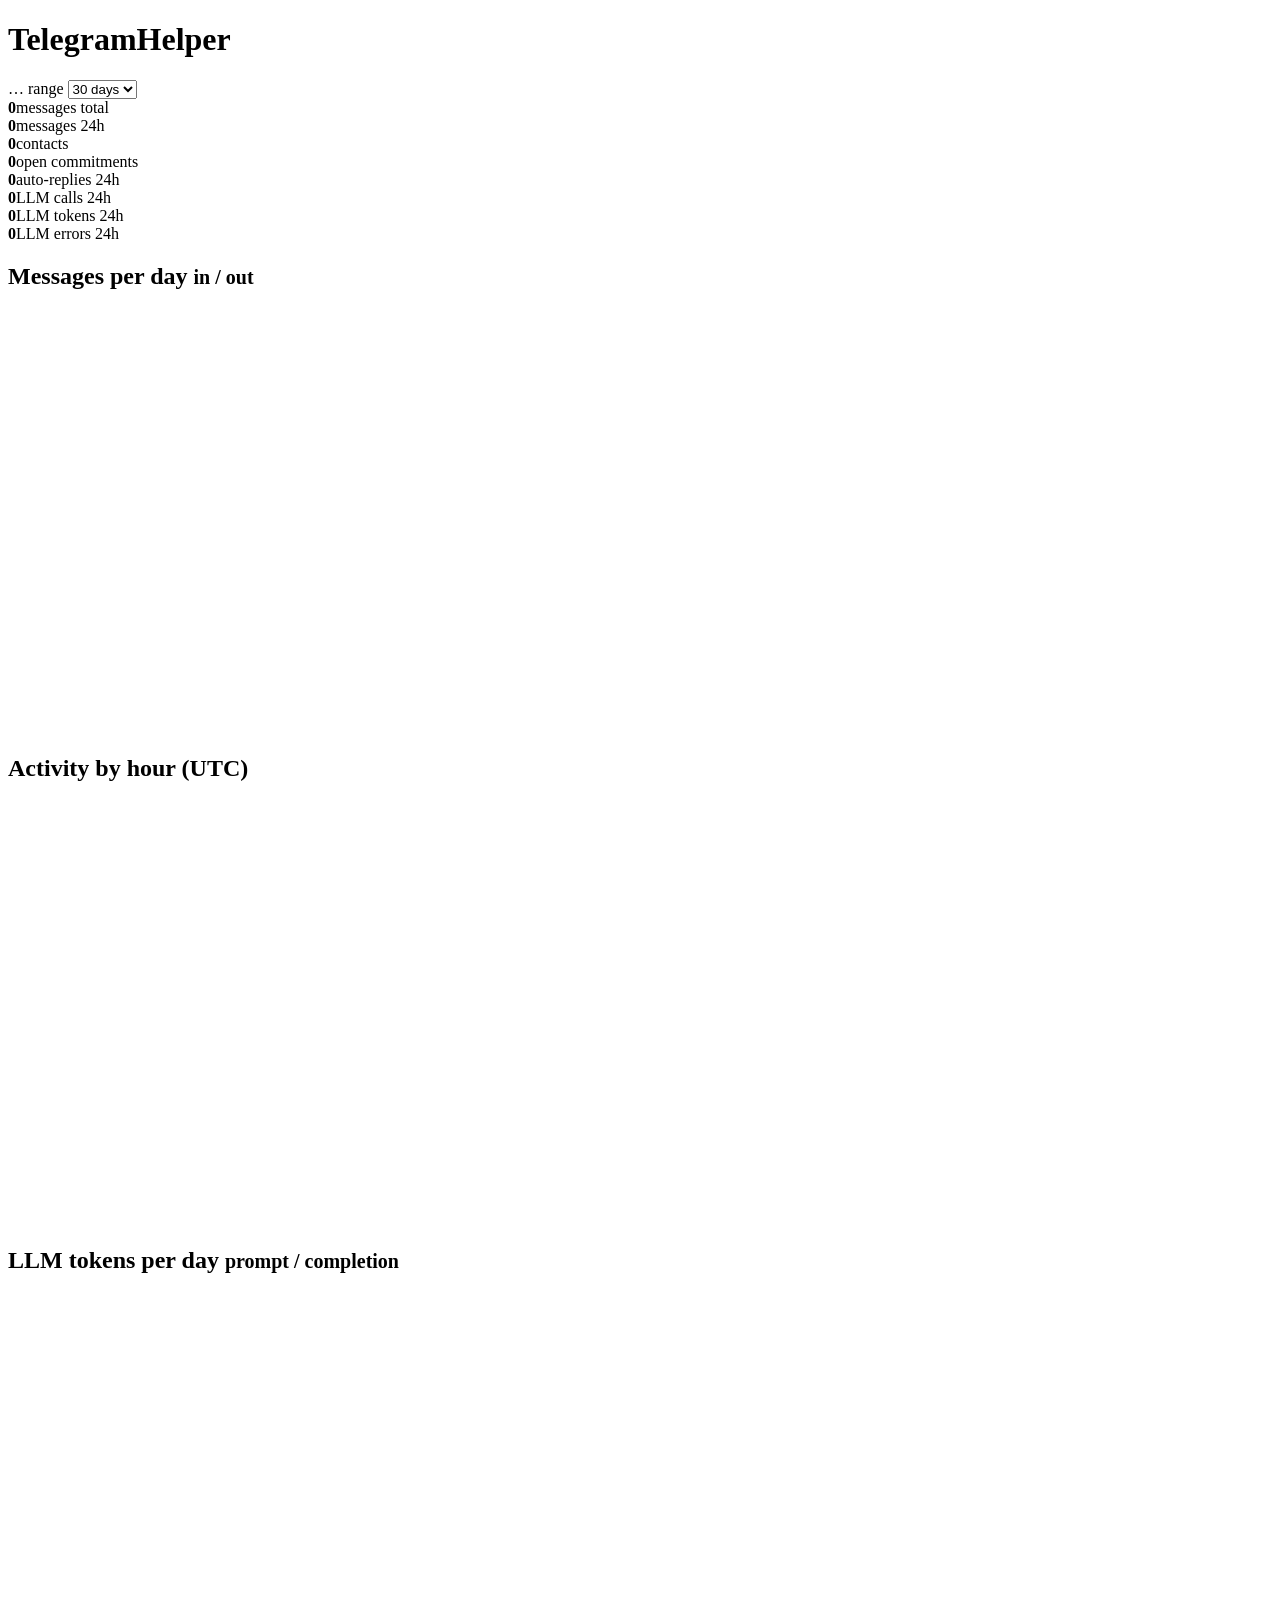
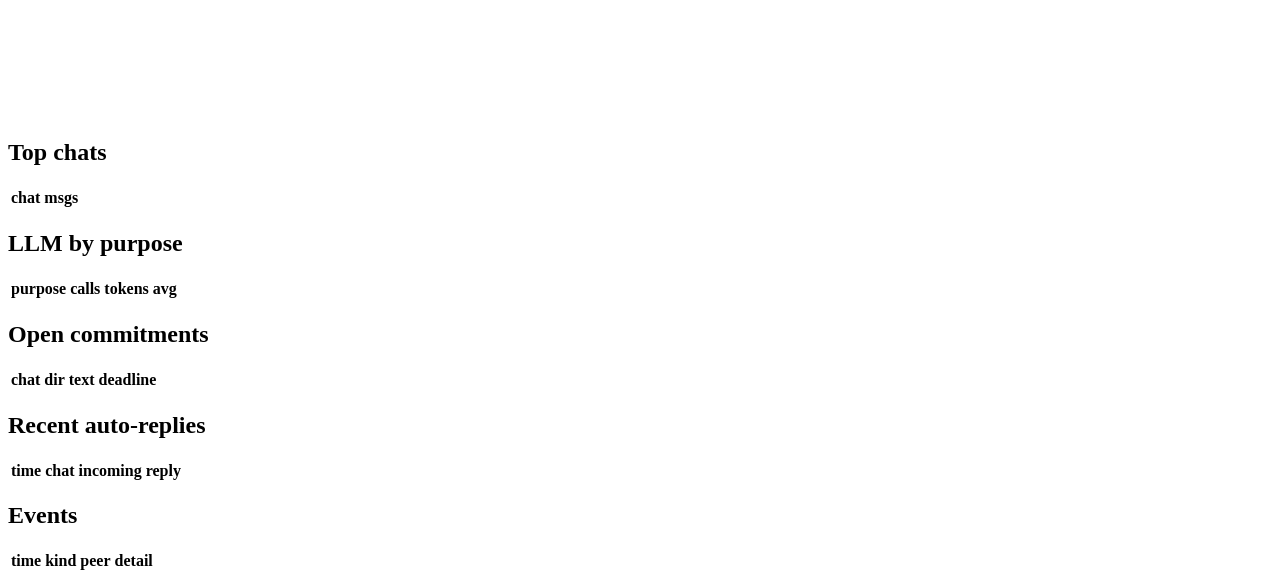
==== crates/server/web/index.html @ 58b16a69 "Add Db handle, repo, analytics queries, axum dashboard (loopback only)" ====
<!doctype html>
<html lang="en">
<head>
<meta charset="utf-8">
<meta name="viewport" content="width=device-width, initial-scale=1">
<title>TelegramHelper</title>
<link rel="stylesheet" href="/style.css">
</head>
<body>
<header>
  <h1>TelegramHelper</h1>
  <span id="conn" class="badge">…</span>
  <label>range <select id="days"><option value="7">7 days</option><option value="30" selected>30 days</option><option value="90">90 days</option></select></label>
</header>
<main>
  <section class="kpis">
    <div><b id="stat-messages">0</b><span>messages total</span></div>
    <div><b id="stat-messages24">0</b><span>messages 24h</span></div>
    <div><b id="stat-contacts">0</b><span>contacts</span></div>
    <div><b id="stat-commitments">0</b><span>open commitments</span></div>
    <div><b id="stat-autoreplies24">0</b><span>auto-replies 24h</span></div>
    <div><b id="stat-llmcalls24">0</b><span>LLM calls 24h</span></div>
    <div><b id="stat-tokens24">0</b><span>LLM tokens 24h</span></div>
    <div><b id="stat-errors24">0</b><span>LLM errors 24h</span></div>
  </section>
  <section class="grid">
    <article><h2>Messages per day <small>in / out</small></h2><svg id="chart-daily" viewBox="0 0 600 200"></svg></article>
    <article><h2>Activity by hour (UTC)</h2><svg id="chart-hourly" viewBox="0 0 600 200"></svg></article>
    <article><h2>LLM tokens per day <small>prompt / completion</small></h2><svg id="chart-llm" viewBox="0 0 600 200"></svg></article>
    <article><h2>Top chats</h2><table id="tbl-top"><thead><tr><th>chat</th><th>msgs</th></tr></thead><tbody></tbody></table></article>
    <article><h2>LLM by purpose</h2><table id="tbl-purpose"><thead><tr><th>purpose</th><th>calls</th><th>tokens</th><th>avg</th></tr></thead><tbody></tbody></table></article>
    <article><h2>Open commitments</h2><table id="tbl-commitments"><thead><tr><th>chat</th><th>dir</th><th>text</th><th>deadline</th></tr></thead><tbody></tbody></table></article>
    <article class="wide"><h2>Recent auto-replies</h2><table id="tbl-autoreply"><thead><tr><th>time</th><th>chat</th><th>incoming</th><th>reply</th></tr></thead><tbody></tbody></table></article>
    <article class="wide"><h2>Events</h2><table id="tbl-events"><thead><tr><th>time</th><th>kind</th><th>peer</th><th>detail</th></tr></thead><tbody></tbody></table></article>
  </section>
</main>
<script src="/app.js"></script>
</body>
</html>
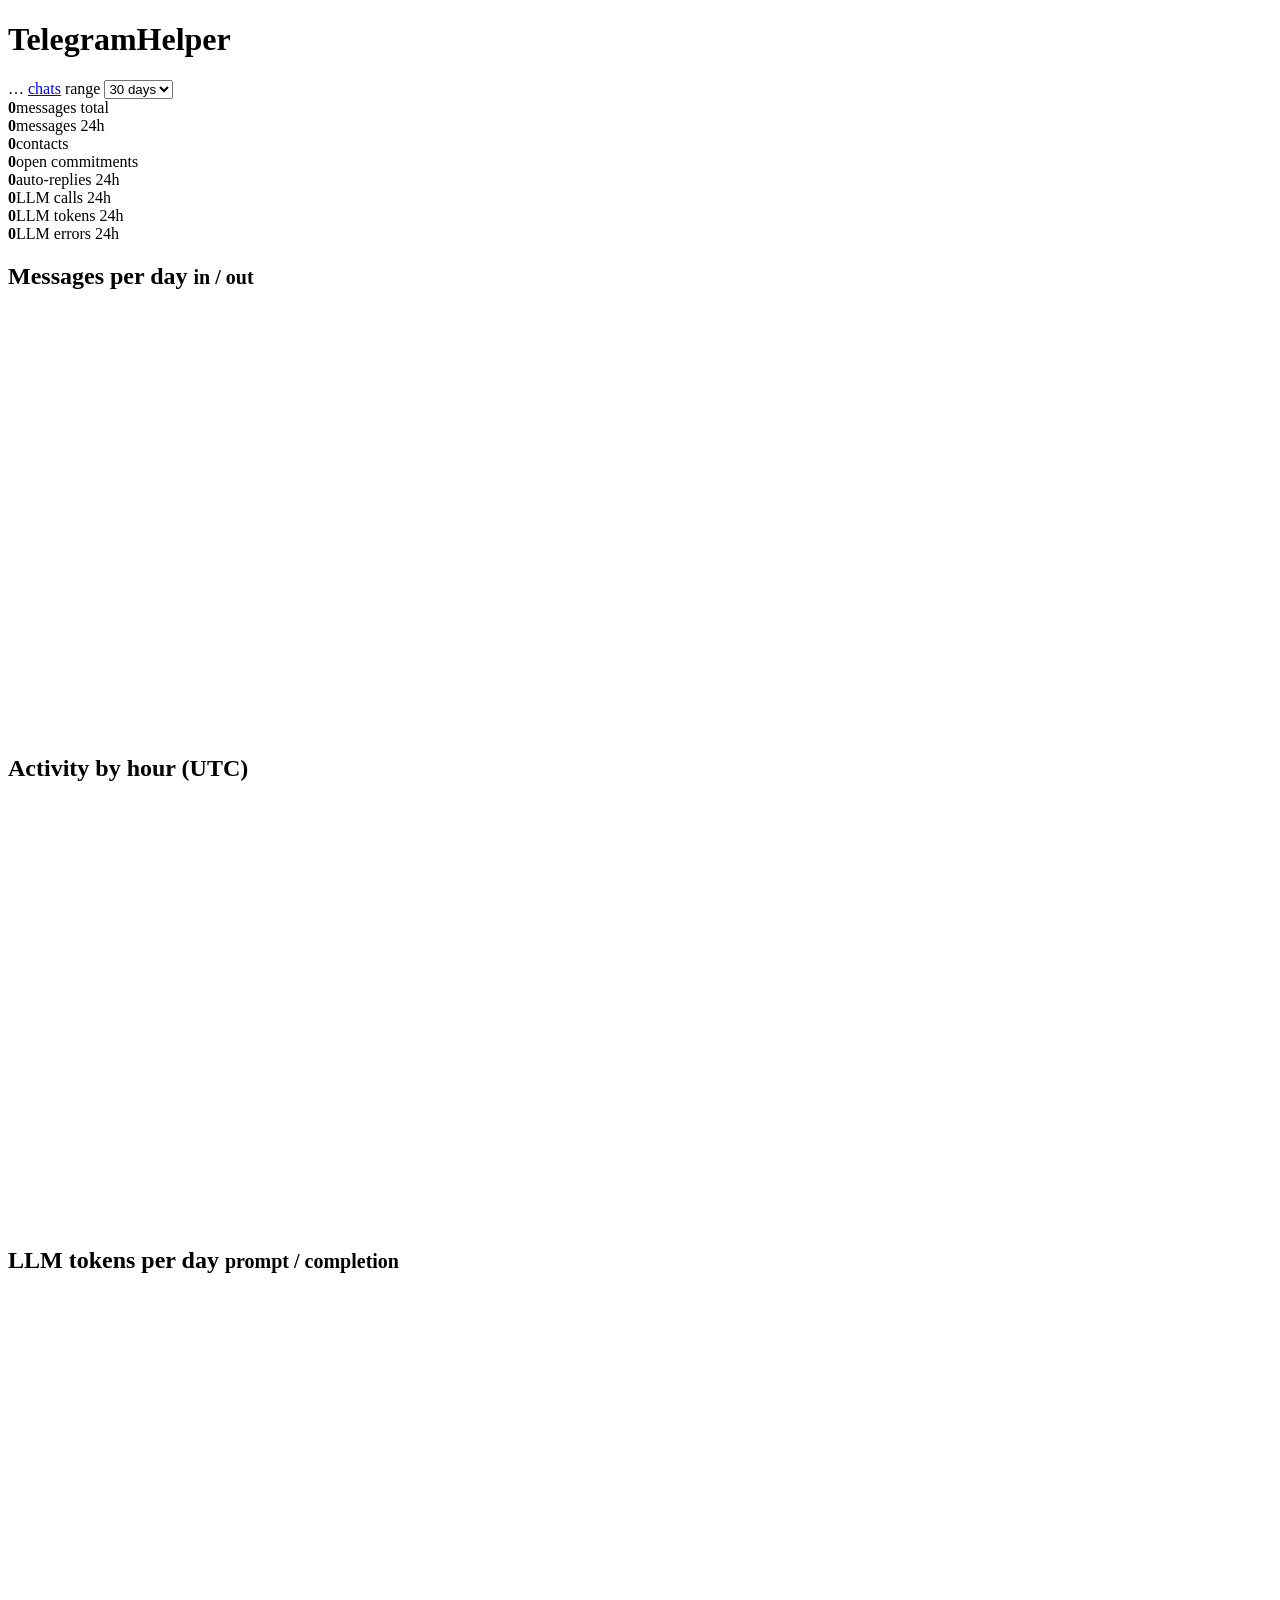
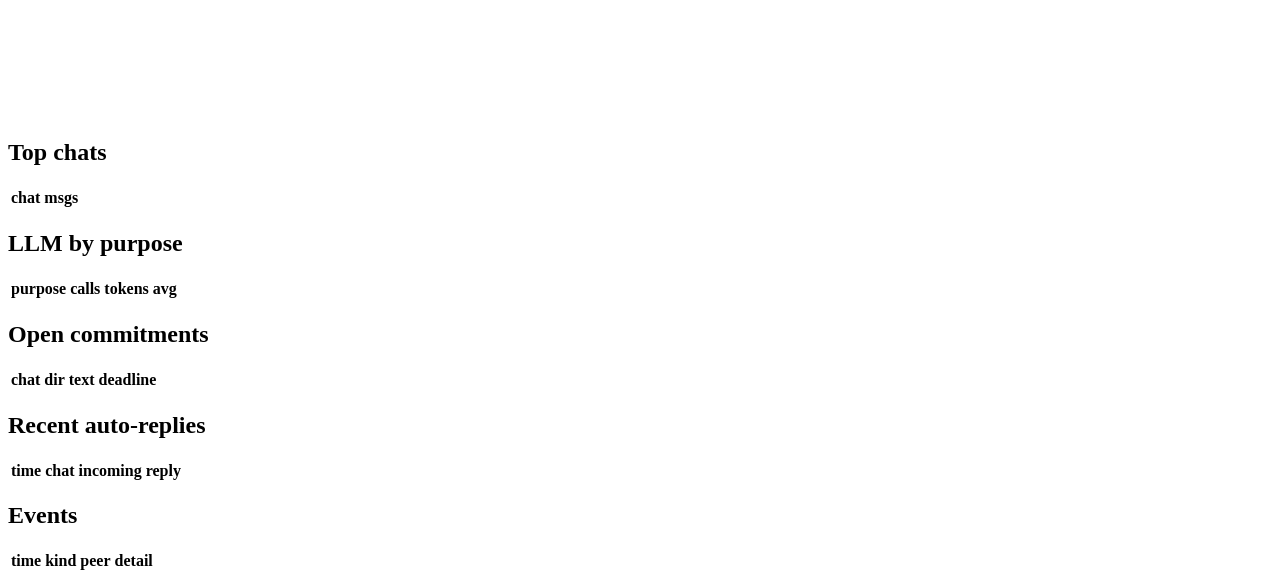
==== commit 3748abcf: "News dedupe + backfill, first-run chat classification, /chats web page with avatars" ====
--- a/crates/server/web/index.html
+++ b/crates/server/web/index.html
@@ -10,6 +10,7 @@
 <header>
   <h1>TelegramHelper</h1>
   <span id="conn" class="badge">…</span>
+  <a href="/chats">chats</a>
   <label>range <select id="days"><option value="7">7 days</option><option value="30" selected>30 days</option><option value="90">90 days</option></select></label>
 </header>
 <main>
